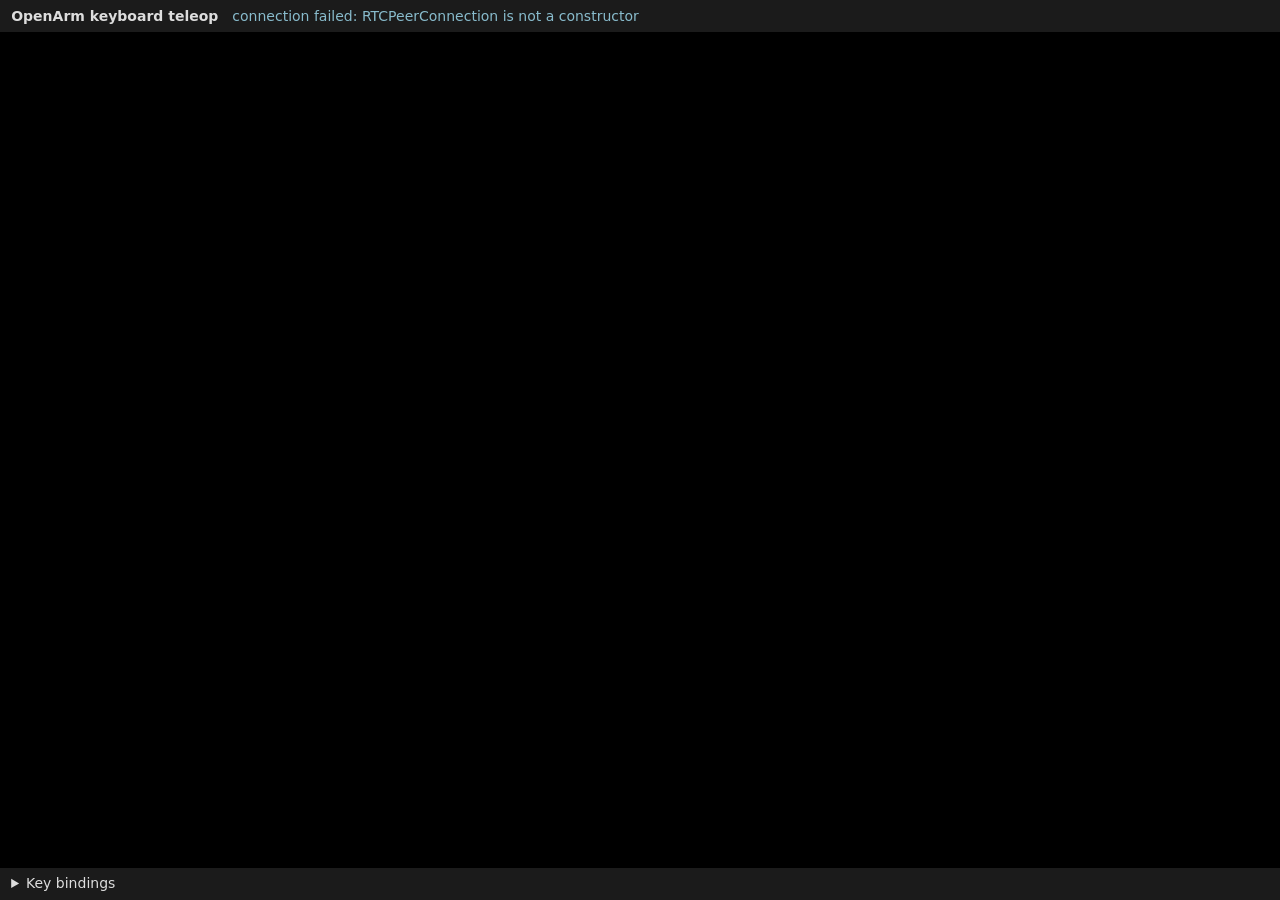
==== src/dora_openarm_keyboard/static/index.html @ f47fba9c "Use WebRTC instead of pynput The node now serves a web page that captures keys over a WebRTC data ch" ====
<!DOCTYPE html>
<!--
  Copyright 2026 Enactic, Inc.

  Licensed under the Apache License, Version 2.0 (the "License");
  you may not use this file except in compliance with the License.
  You may obtain a copy of the License at

      http://www.apache.org/licenses/LICENSE-2.0

  Unless required by applicable law or agreed to in writing, software
  distributed under the License is distributed on an "AS IS" BASIS,
  WITHOUT WARRANTIES OR CONDITIONS OF ANY KIND, either express or implied.
  See the License for the specific language governing permissions and
  limitations under the License.
-->
<html lang="en">
  <head>
    <meta charset="utf-8">
    <meta name="viewport" content="width=device-width, initial-scale=1">
    <title>OpenArm keyboard teleop</title>
    <style>
      :root { color-scheme: dark; }
      html, body { margin: 0; height: 100%; }
      body {
        display: flex; flex-direction: column;
        background: #111; color: #ddd;
        font: 14px/1.5 system-ui, sans-serif;
      }
      header {
        display: flex; align-items: baseline; gap: 1em;
        padding: 0.4em 0.8em; background: #1b1b1b;
      }
      header h1 { font-size: 1em; margin: 0; font-weight: 600; }
      #status { color: #8bc; }
      #held { color: #b96; font-family: ui-monospace, monospace; }
      main { flex: 1; display: flex; min-height: 0; }
      video { flex: 1; min-width: 0; object-fit: contain; background: #000; }
      details { padding: 0.4em 0.8em; background: #1b1b1b; }
      summary { cursor: pointer; }
      pre { margin: 0.5em 0 0; font-family: ui-monospace, monospace; color: #aaa; }
    </style>
  </head>
  <body>
    <header>
      <h1>OpenArm keyboard teleop</h1>
      <span id="status">connecting…</span>
      <span id="held"></span>
    </header>
    <main>
      <video id="video" autoplay muted playsinline></video>
    </main>
    <details>
      <summary>Key bindings</summary>
      <pre><span id="help"></span>

      Hold to move; release to stop.  Keys only work while this page has focus.</pre>
    </details>
    <script src="teleop.js"></script>
  </body>
</html>
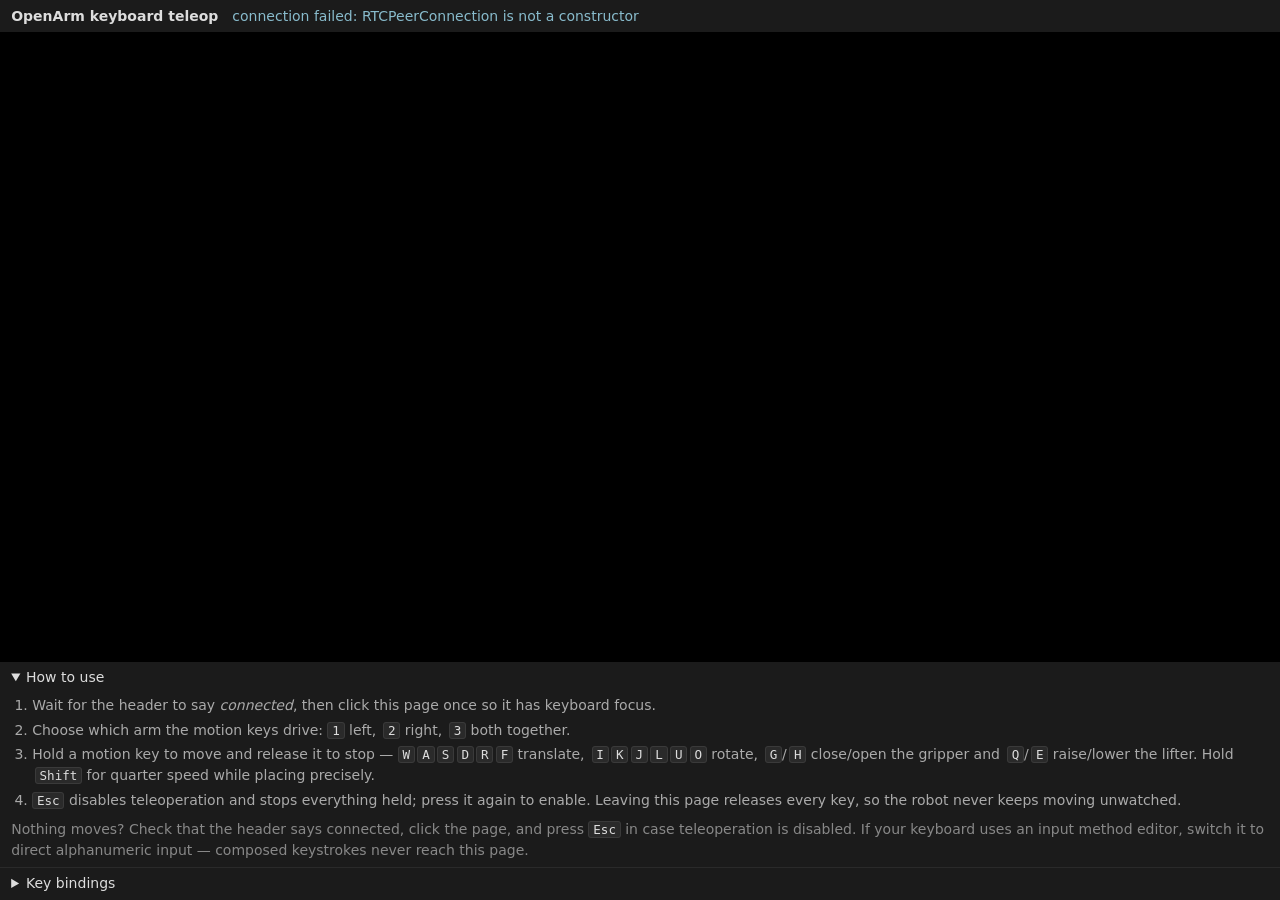
==== commit 68855d07: "view" ====
--- a/src/dora_openarm_keyboard/static/index.html
+++ b/src/dora_openarm_keyboard/static/index.html
@@ -37,8 +37,18 @@
       main { flex: 1; display: flex; min-height: 0; }
       video { flex: 1; min-width: 0; object-fit: contain; background: #000; }
       details { padding: 0.4em 0.8em; background: #1b1b1b; }
+      details + details { border-top: 1px solid #2a2a2a; }
       summary { cursor: pointer; }
       pre { margin: 0.5em 0 0; font-family: ui-monospace, monospace; color: #aaa; }
+      ol { margin: 0.5em 0 0; padding-left: 1.5em; color: #aaa; }
+      li { margin: 0.25em 0; }
+      .hint { margin: 0.6em 0 0; color: #888; }
+      kbd {
+        padding: 0 0.3em; border: 1px solid #3a3a3a; border-radius: 3px;
+        background: #2a2a2a; color: #ddd;
+        font-family: ui-monospace, monospace; font-size: 0.9em;
+      }
+      kbd + kbd { margin-left: 0.2em; }
     </style>
   </head>
   <body>
@@ -50,11 +60,41 @@
     <main>
       <video id="video" autoplay muted playsinline></video>
     </main>
+    <details open>
+      <summary>How to use</summary>
+      <ol>
+        <li>
+          Wait for the header to say <em>connected</em>, then click this page
+          once so it has keyboard focus.
+        </li>
+        <li>
+          Choose which arm the motion keys drive:
+          <kbd>1</kbd> left, <kbd>2</kbd> right, <kbd>3</kbd> both together.
+        </li>
+        <li>
+          Hold a motion key to move and release it to stop —
+          <kbd>W</kbd><kbd>A</kbd><kbd>S</kbd><kbd>D</kbd><kbd>R</kbd><kbd>F</kbd>
+          translate, <kbd>I</kbd><kbd>K</kbd><kbd>J</kbd><kbd>L</kbd><kbd>U</kbd><kbd>O</kbd>
+          rotate, <kbd>G</kbd>/<kbd>H</kbd> close/open the gripper and
+          <kbd>Q</kbd>/<kbd>E</kbd> raise/lower the lifter.
+          Hold <kbd>Shift</kbd> for quarter speed while placing precisely.
+        </li>
+        <li>
+          <kbd>Esc</kbd> disables teleoperation and stops everything held;
+          press it again to enable. Leaving this page releases every key, so
+          the robot never keeps moving unwatched.
+        </li>
+      </ol>
+      <p class="hint">
+        Nothing moves? Check that the header says connected, click the page,
+        and press <kbd>Esc</kbd> in case teleoperation is disabled. If your
+        keyboard uses an input method editor, switch it to direct
+        alphanumeric input — composed keystrokes never reach this page.
+      </p>
+    </details>
     <details>
       <summary>Key bindings</summary>
-      <pre><span id="help"></span>
-
-      Hold to move; release to stop.  Keys only work while this page has focus.</pre>
+      <pre id="help"></pre>
     </details>
     <script src="teleop.js"></script>
   </body>
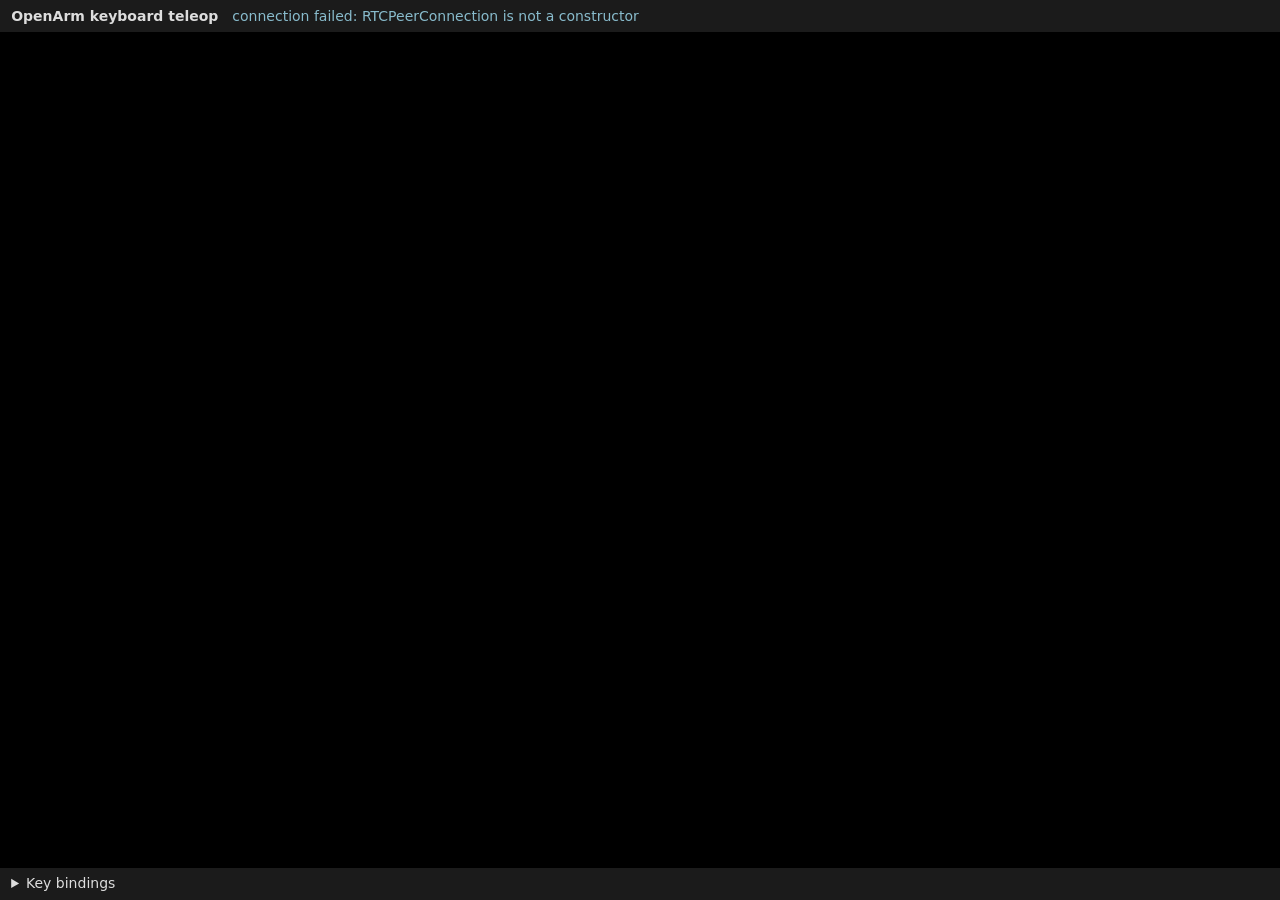
==== commit 01c58b52: "Key bindings" ====
--- a/src/dora_openarm_keyboard/static/index.html
+++ b/src/dora_openarm_keyboard/static/index.html
@@ -37,18 +37,8 @@
       main { flex: 1; display: flex; min-height: 0; }
       video { flex: 1; min-width: 0; object-fit: contain; background: #000; }
       details { padding: 0.4em 0.8em; background: #1b1b1b; }
-      details + details { border-top: 1px solid #2a2a2a; }
       summary { cursor: pointer; }
       pre { margin: 0.5em 0 0; font-family: ui-monospace, monospace; color: #aaa; }
-      ol { margin: 0.5em 0 0; padding-left: 1.5em; color: #aaa; }
-      li { margin: 0.25em 0; }
-      .hint { margin: 0.6em 0 0; color: #888; }
-      kbd {
-        padding: 0 0.3em; border: 1px solid #3a3a3a; border-radius: 3px;
-        background: #2a2a2a; color: #ddd;
-        font-family: ui-monospace, monospace; font-size: 0.9em;
-      }
-      kbd + kbd { margin-left: 0.2em; }
     </style>
   </head>
   <body>
@@ -60,38 +50,6 @@
     <main>
       <video id="video" autoplay muted playsinline></video>
     </main>
-    <details open>
-      <summary>How to use</summary>
-      <ol>
-        <li>
-          Wait for the header to say <em>connected</em>, then click this page
-          once so it has keyboard focus.
-        </li>
-        <li>
-          Choose which arm the motion keys drive:
-          <kbd>1</kbd> left, <kbd>2</kbd> right, <kbd>3</kbd> both together.
-        </li>
-        <li>
-          Hold a motion key to move and release it to stop —
-          <kbd>W</kbd><kbd>A</kbd><kbd>S</kbd><kbd>D</kbd><kbd>R</kbd><kbd>F</kbd>
-          translate, <kbd>I</kbd><kbd>K</kbd><kbd>J</kbd><kbd>L</kbd><kbd>U</kbd><kbd>O</kbd>
-          rotate, <kbd>G</kbd>/<kbd>H</kbd> close/open the gripper and
-          <kbd>Q</kbd>/<kbd>E</kbd> raise/lower the lifter.
-          Hold <kbd>Shift</kbd> for quarter speed while placing precisely.
-        </li>
-        <li>
-          <kbd>Esc</kbd> disables teleoperation and stops everything held;
-          press it again to enable. Leaving this page releases every key, so
-          the robot never keeps moving unwatched.
-        </li>
-      </ol>
-      <p class="hint">
-        Nothing moves? Check that the header says connected, click the page,
-        and press <kbd>Esc</kbd> in case teleoperation is disabled. If your
-        keyboard uses an input method editor, switch it to direct
-        alphanumeric input — composed keystrokes never reach this page.
-      </p>
-    </details>
     <details>
       <summary>Key bindings</summary>
       <pre id="help"></pre>
